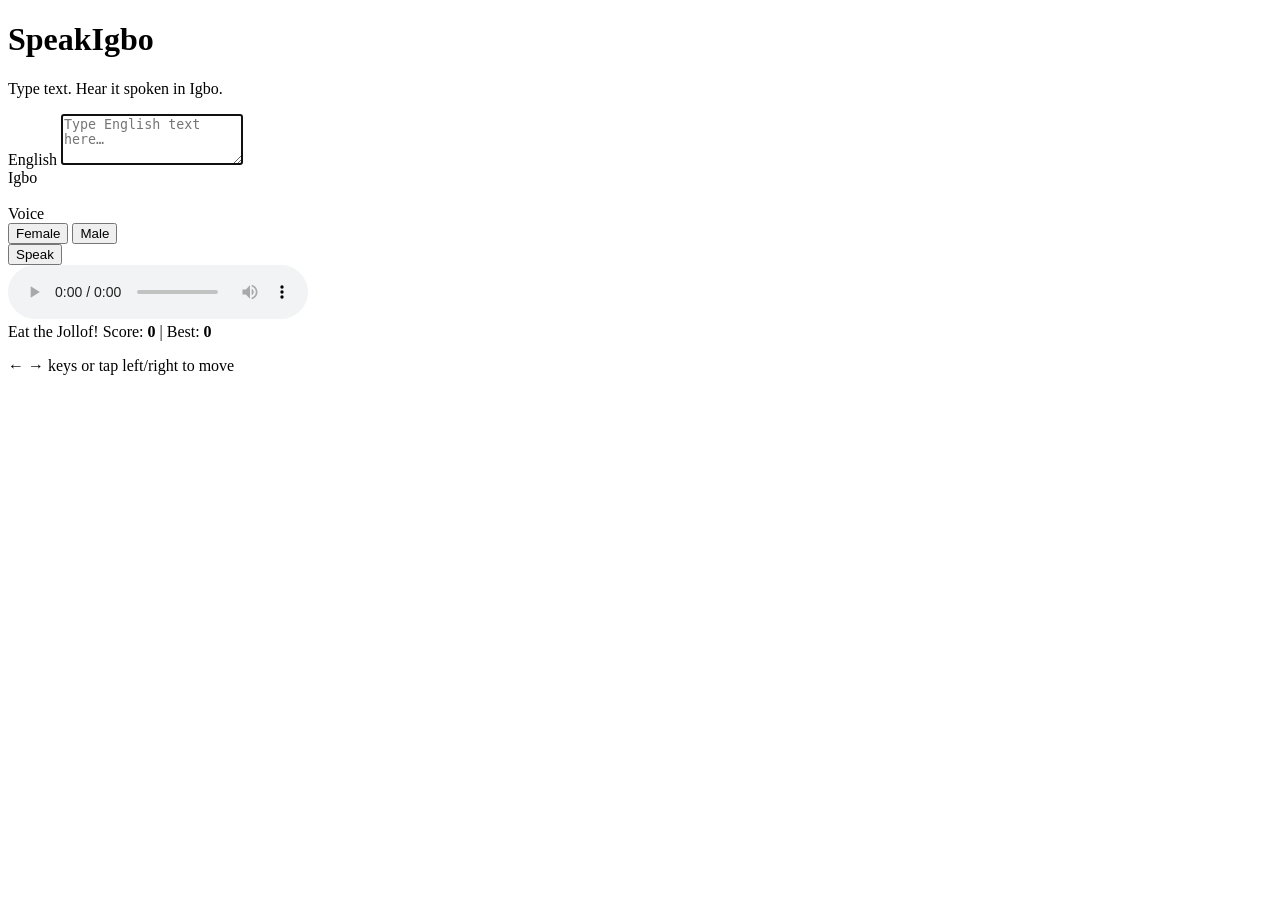
==== static/index.html @ 88999e4b "feat: SpeakIgbo — Igbo text-to-speech web app English-to-Igbo translation (NLLB-200) + speech synthe" ====
<!DOCTYPE html>
<html lang="en">
<head>
  <meta charset="UTF-8">
  <meta name="viewport" content="width=device-width, initial-scale=1.0, maximum-scale=1.0, user-scalable=no">
  <title>SpeakIgbo — Igbo Text-to-Speech</title>
  <link rel="stylesheet" href="/style.css">
</head>
<body>
  <main>
    <h1>SpeakIgbo</h1>
    <p class="subtitle">Type text. Hear it spoken in Igbo.</p>

    <div class="text-pair">
      <div class="text-box">
        <label class="text-box-label">English</label>
        <textarea id="text-input" rows="3" placeholder="Type English text here…" autofocus></textarea>
      </div>
      <div class="text-box">
        <label class="text-box-label">Igbo</label>
        <div id="igbo-output" class="igbo-output" contenteditable="true" data-placeholder="Igbo translation appears here…"></div>
      </div>
    </div>

    <div class="controls">
      <div class="toggle-group">
        <label class="toggle-label">Voice</label>
        <div class="toggle" id="voice-toggle">
          <button class="toggle-btn active" data-value="female">Female</button>
          <button class="toggle-btn" data-value="male">Male</button>
        </div>
      </div>
    </div>

    <button id="speak-btn" class="speak-btn">Speak</button>

    <div id="status" class="status"></div>

    <audio id="audio-player" controls class="hidden"></audio>

    <div id="game-container" class="game-container hidden">
      <div class="game-header">
        <span class="game-title">Eat the Jollof!</span>
        <span class="game-score-wrap">Score: <strong id="game-score">0</strong> | Best: <strong id="game-best">0</strong></span>
      </div>
      <p class="game-hint">← → keys or tap left/right to move</p>
      <canvas id="game-canvas"></canvas>
    </div>
  </main>

  <script src="/app.js"></script>
</body>
</html>
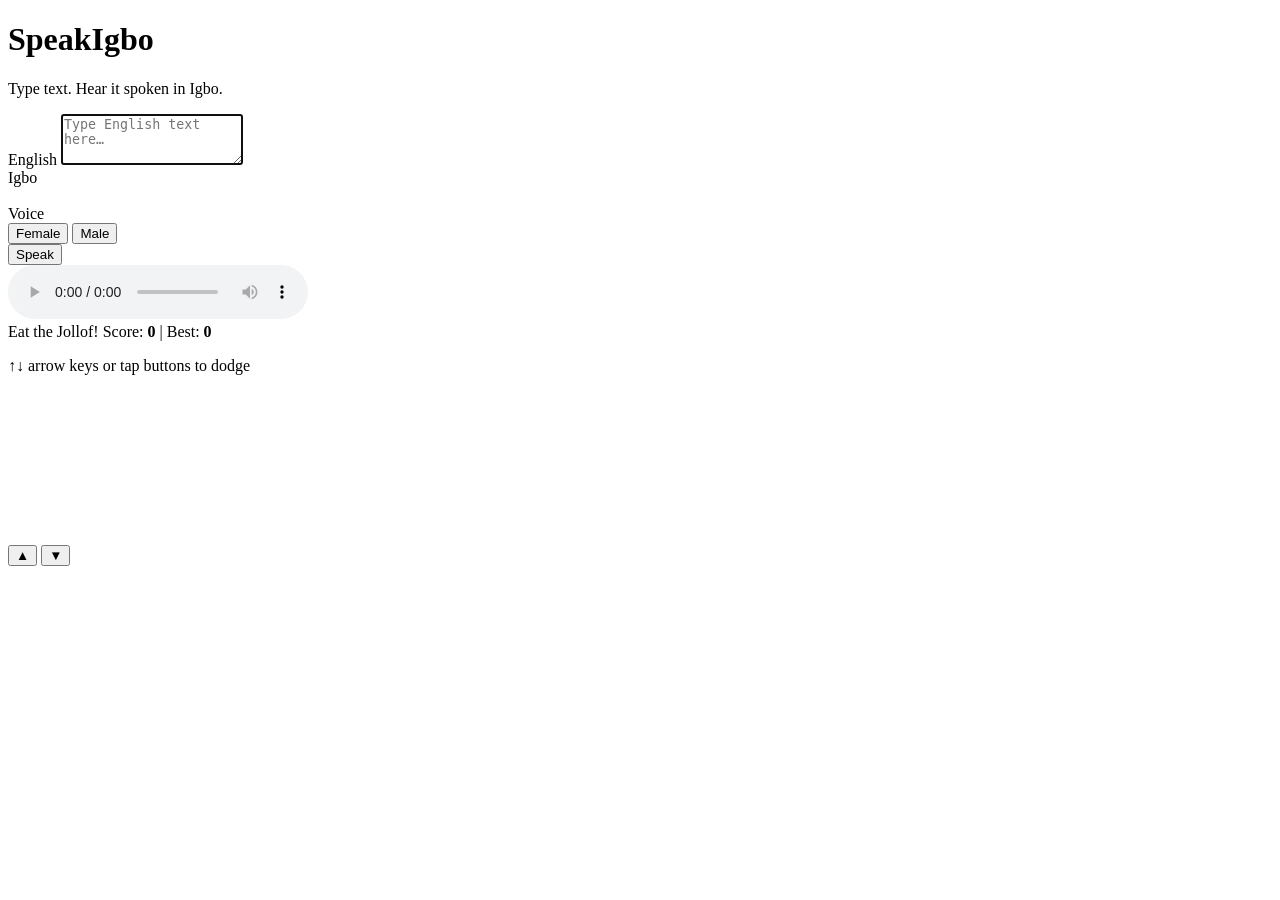
==== commit af991c7a: "fix: restore 3-lane game with on-screen d-pad, fix translation hallucination Game: back to horizonta" ====
--- a/static/index.html
+++ b/static/index.html
@@ -43,8 +43,14 @@
         <span class="game-title">Eat the Jollof!</span>
         <span class="game-score-wrap">Score: <strong id="game-score">0</strong> | Best: <strong id="game-best">0</strong></span>
       </div>
-      <p class="game-hint">← → keys or tap left/right to move</p>
-      <canvas id="game-canvas"></canvas>
+      <p class="game-hint">↑↓ arrow keys or tap buttons to dodge</p>
+      <div class="game-play-area">
+        <canvas id="game-canvas"></canvas>
+        <div class="game-dpad">
+          <button id="btn-up" class="dpad-btn" aria-label="Move up">▲</button>
+          <button id="btn-down" class="dpad-btn" aria-label="Move down">▼</button>
+        </div>
+      </div>
     </div>
   </main>
 
